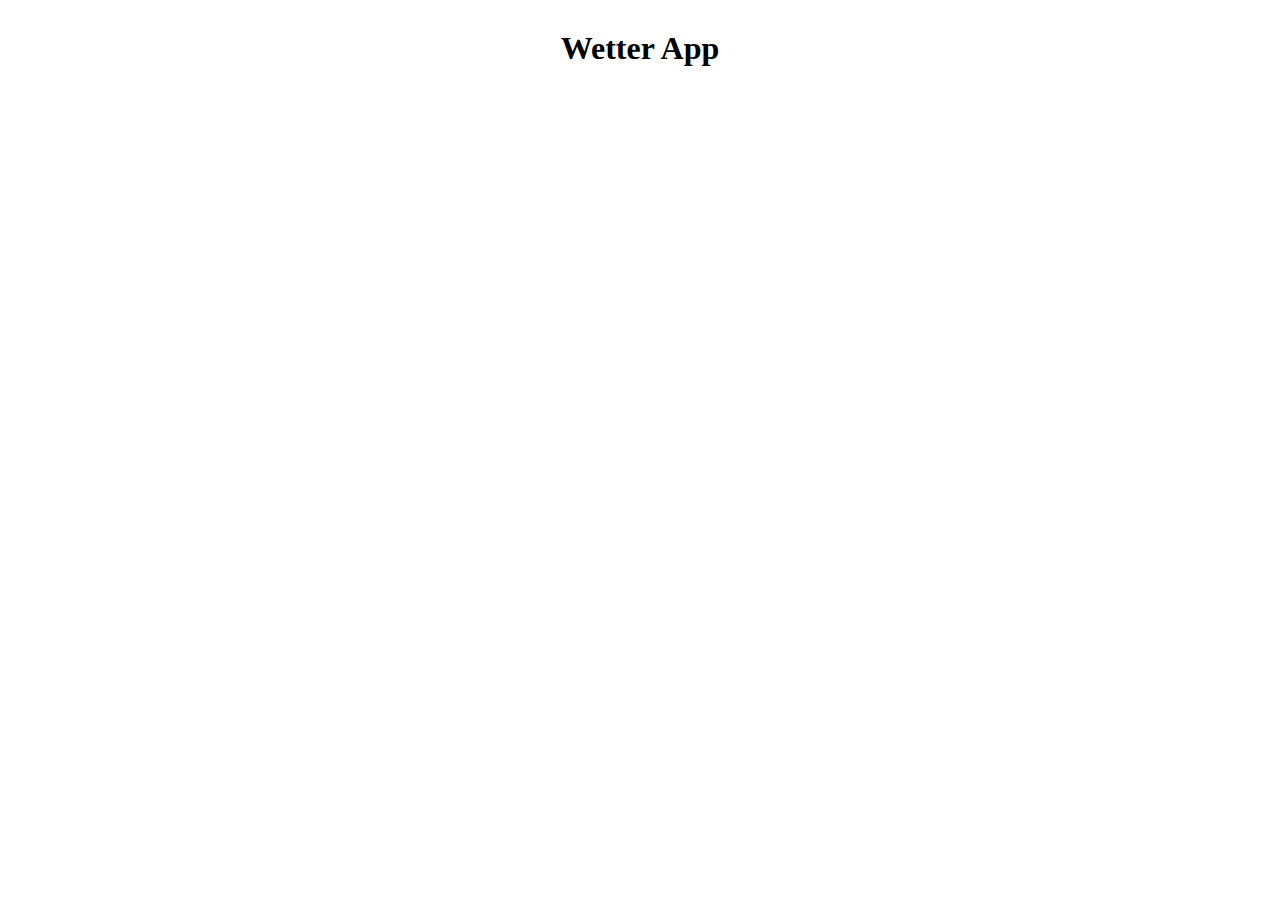
==== WetterApp/index.html @ 286459f8 "Add files via upload" ====
<!doctype html>
<html>
  <head>
    <meta charset="UTF-8">
      <link rel="stylesheet" href="./style.css">
    <title>Wetter App</title>
  </head>
  <body>
    <main>
      <h1>Wetter App</h1>
    </main>
    <script src="index.js"></script>
  </body>
</html>
---- WetterApp/style.css ----
*{
margin: 0px;
padding: 0px;
box-sizing: border-box;

}

body{

font-family: 'Montserrat', sans-serif;

}

h1{
    font-family: verdana;
    text-align: center;
    padding: 30px;
   
}
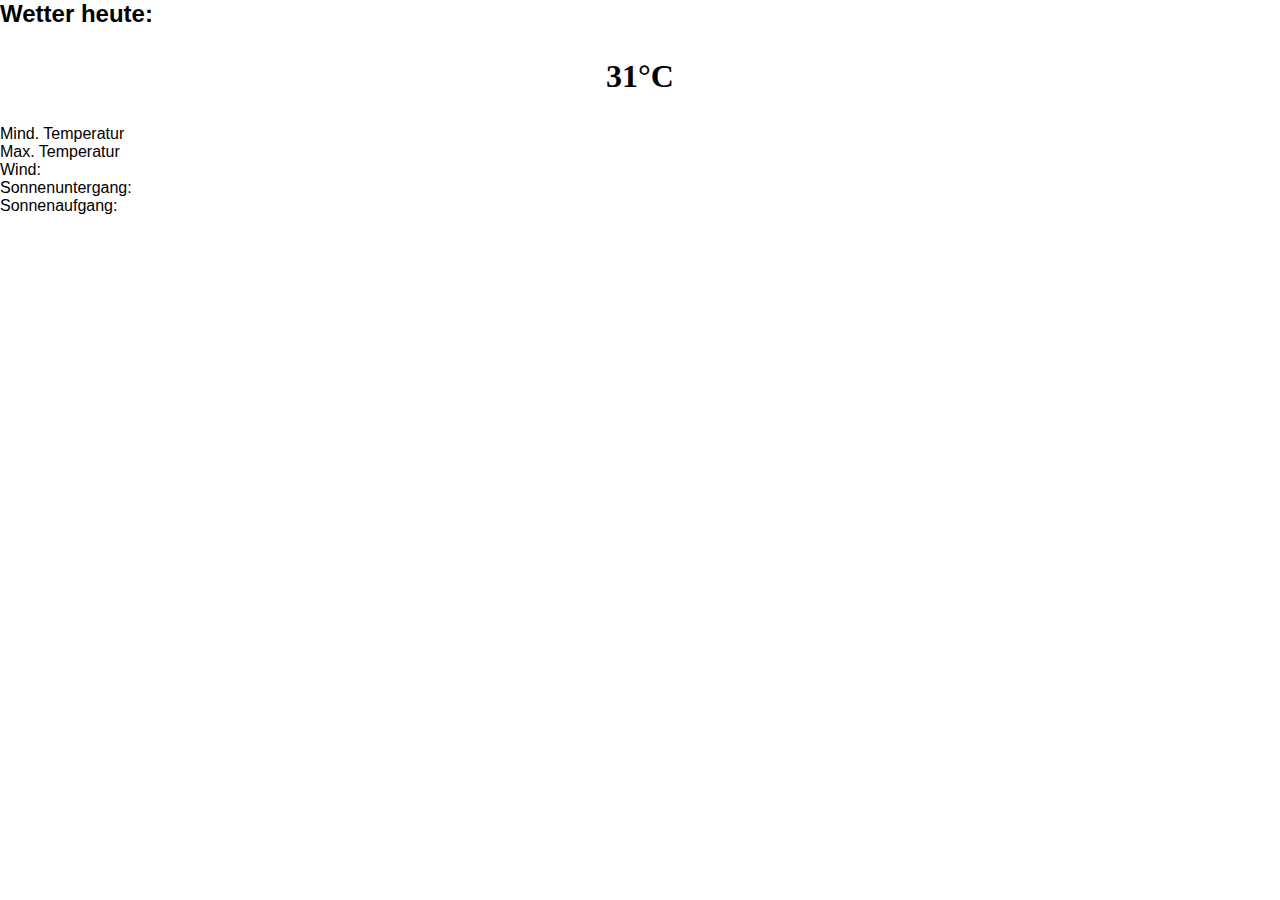
==== commit 15f426c8: "Update index.html" ====
--- a/WetterApp/index.html
+++ b/WetterApp/index.html
@@ -1,14 +1,37 @@
 <!doctype html>
 <html>
-  <head>
+<head>
     <meta charset="UTF-8">
-      <link rel="stylesheet" href="./style.css">
+    <link rel="stylesheet" href="./style.css">
     <title>Wetter App</title>
-  </head>
-  <body>
+    <link rel="preconnect" href="https://fonts.googleapis.com">
+    <link rel="preconnect" href="https://fonts.gstatic.com" crossorigin>
+    <link href="https://fonts.googleapis.com/css2?family=Open+Sans:wght@300&display=swap" rel="stylesheet">
+</head>
+<body>
+    <div class="card">
+        <h2 class="card-title">Wetter heute:</h2>
+        <h1 class="temp">
+            31°C
+        </h1>
+            <div class="temp_min">
+                Mind. Temperatur
+            </div>
+            <div class="temp_max">
+                Max. Temperatur
+            </div>
+            <div class="Wind">
+                Wind:
+            </div>
+            <div class="sunset">
+                Sonnenuntergang:
+            </div>
+            <div class="sunrise">
+                Sonnenaufgang:
+            </div>
+    </div>
+</body>
     <main>
-      <h1>Wetter App</h1>
     </main>
-    <script src="index.js"></script>
-  </body>
+    <script src="skript.js"></script>
 </html>
